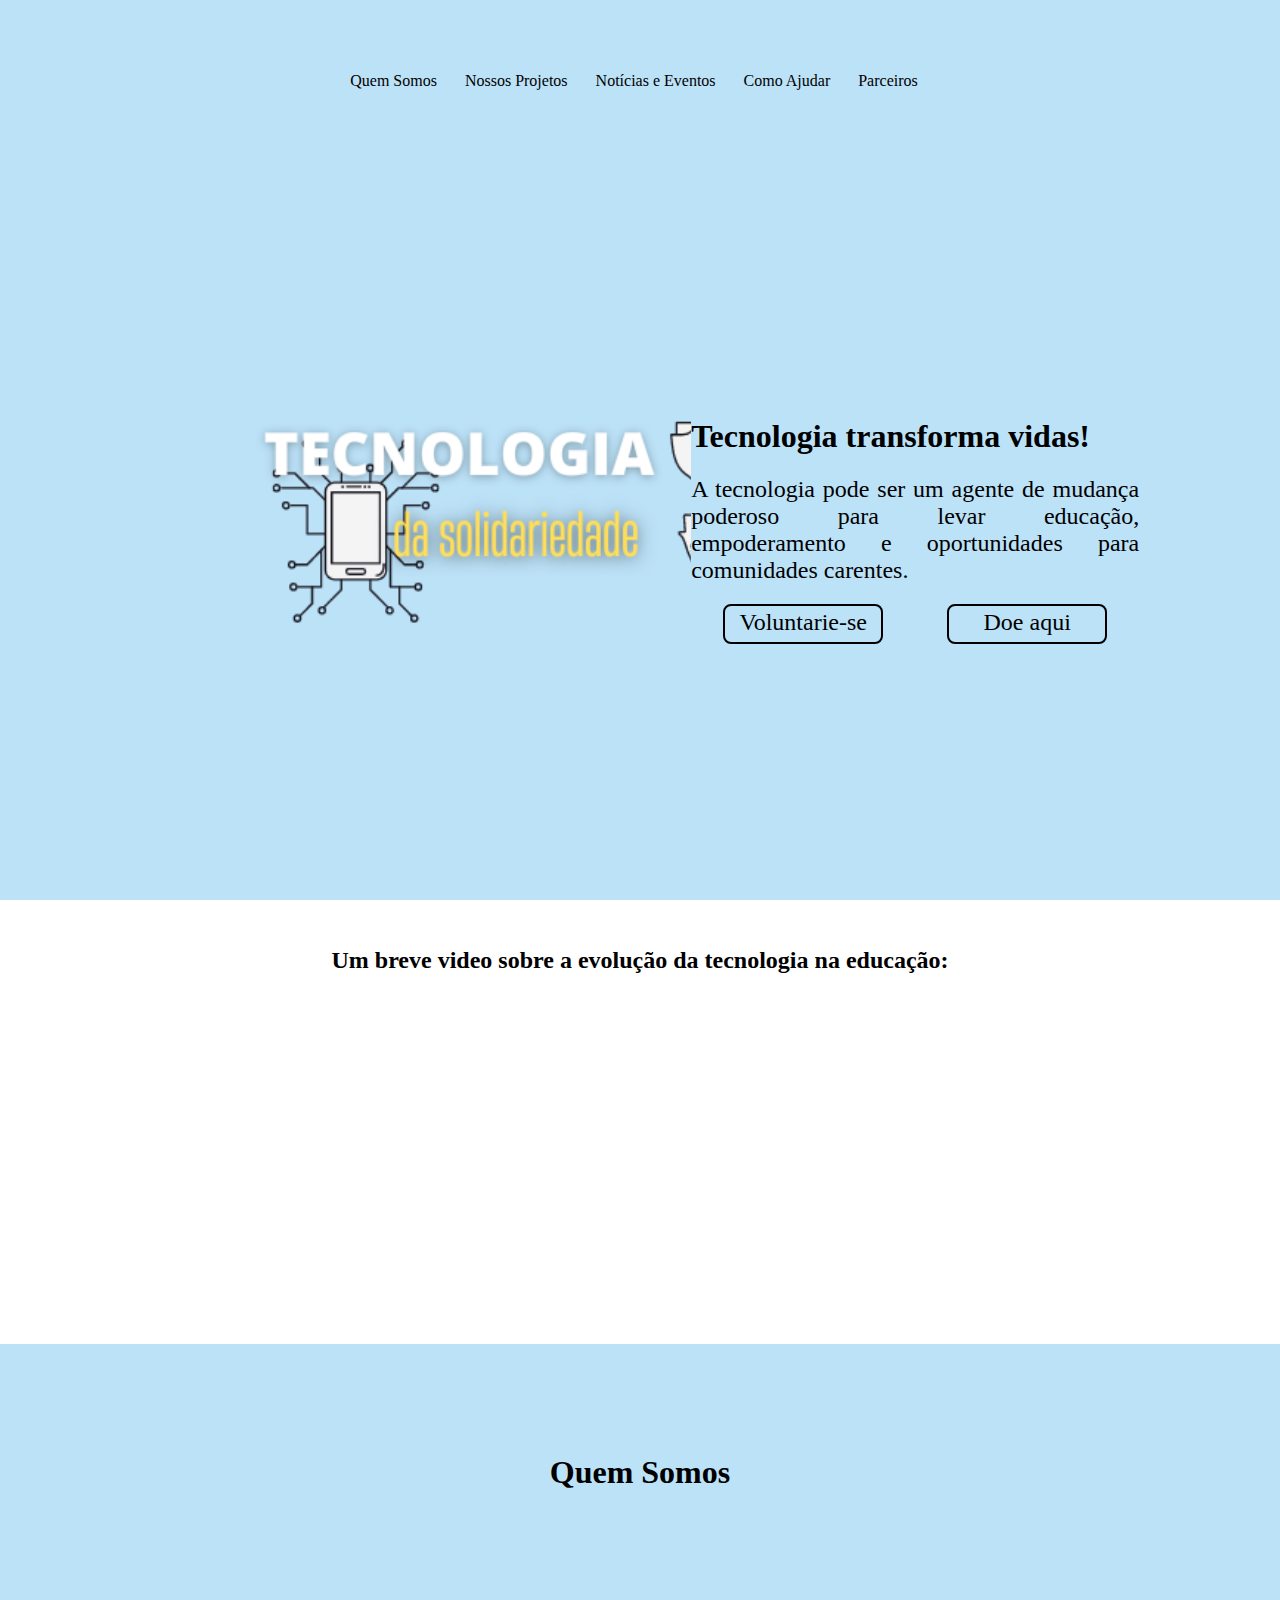
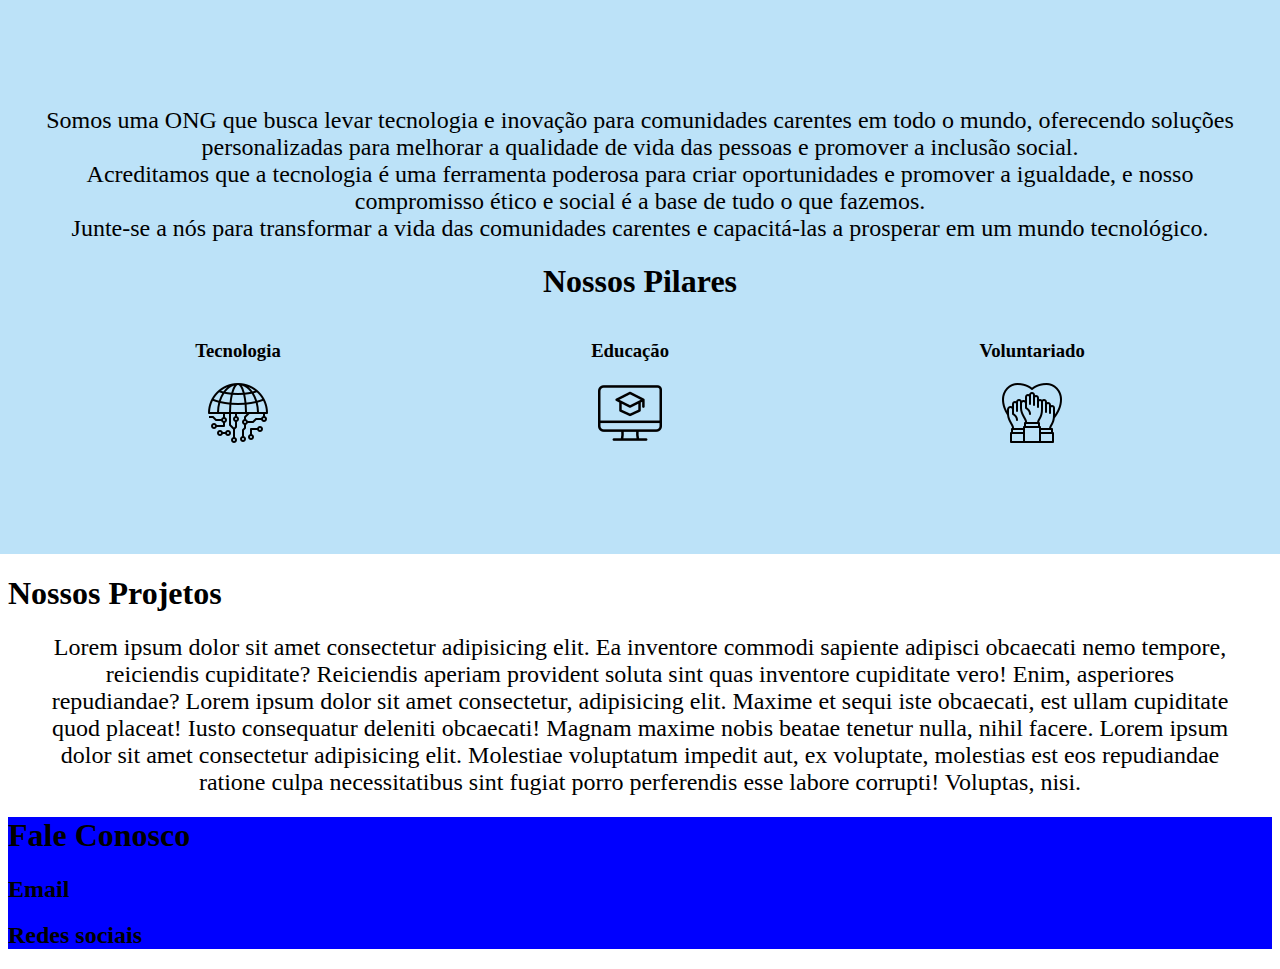
==== index.html @ ba5e7bdd "primeiro" ====
<!DOCTYPE html>
<html lang="pt-BR">
<head>
    <meta charset="UTF-8">
    <meta http-equiv="X-UA-Compatible" content="IE=edge">
    <meta name="viewport" content="width=device-width, initial-scale=1.0">
    <link rel="stylesheet" href="style.css">
    <title>ONG</title>
</head>
<body id="BodyPage1">
            <div id="divMain">
                <div id="divisao">
                    <div id="divMenu">
                        <a class="a" href="">Quem Somos</a>
                            <a class="a" href="">Nossos Projetos</a>
                            <a class="a" href="">Notícias e Eventos</a>
                            <a class="a" href="comoAjudar.html">Como Ajudar</a>
                            <a class="a" href="">Parceiros</a>
                    </div>
                        <div id="divFrase">
                            <div id="divNada">
                                <img id="imgBanner" src="Image/tecnologia.png" alt="">
                            </div>
                            <div id="divText">
                                <div id="divH1">
                                    <h1 id="h1Banner">Tecnologia transforma vidas!</h1>
                                    <p id="pSubTitulo">A tecnologia pode ser um agente de mudança poderoso para levar educação, empoderamento e oportunidades para comunidades carentes.
                                    </p>
                                    <div id="divTagA">
                                        <a class="b" href="">Voluntarie-se</a>
                                        <a class="b" href="">Doe aqui</a>
                                    </div>
                                </div>  
                            </div>
                            
                        </div>
                </div>
            </div>
            <div id="frame">
                <h2>
                    Um breve video sobre a evolução da tecnologia na educação:
                </h2>
                <iframe  width="560" height="315" src="https://www.youtube.com/embed/tcLLTsP3wlo" title="YouTube video player" frameborder="0" allow="accelerometer; autoplay; clipboard-write; encrypted-media; gyroscope; picture-in-picture; web-share" allowfullscreen></iframe>
            </div>
        <div id="divQuemSomos">
            <h1>Quem Somos</h1>
            <blockquote>
                <p class="pHome">Somos uma ONG que busca levar tecnologia e inovação para comunidades carentes em todo o mundo, oferecendo soluções personalizadas para melhorar a qualidade de vida das pessoas e promover a inclusão social. <br> Acreditamos que a tecnologia é uma ferramenta poderosa para criar oportunidades e promover a igualdade, e nosso compromisso ético e social é a base de tudo o que fazemos. <br>Junte-se a nós para transformar a vida das comunidades carentes e capacitá-las a prosperar em um mundo tecnológico.</p>
                <h1>Nossos Pilares</h1>
                <div id="icones">
                    <div>
                        <h3>Tecnologia</h3>
                        <img src="Icones/tecnologia.png" alt="Tecnologia">
                    </div>
                    <div>
                        <h3>Educação</h3>
                        <img src="Icones/elearning.png" alt="Educação">
                    </div>
                    <div>
                        <h3>Voluntariado</h3>
                        <img src="Icones/voluntario.png" alt="Voluntariado">
                    </div>
                </div>
            </blockquote>   
        </div>
        <h1>Nossos Projetos</h1>
            <blockquote>
                <p class="pHome">Lorem ipsum dolor sit amet consectetur adipisicing elit. Ea inventore commodi sapiente adipisci obcaecati nemo tempore, reiciendis cupiditate? Reiciendis aperiam provident soluta sint quas inventore cupiditate vero! Enim, asperiores repudiandae? Lorem ipsum dolor sit amet consectetur, adipisicing elit. Maxime et sequi iste obcaecati, est ullam cupiditate quod placeat! Iusto consequatur deleniti obcaecati! Magnam maxime nobis beatae tenetur nulla, nihil facere. Lorem ipsum dolor sit amet consectetur adipisicing elit. Molestiae voluptatum impedit aut, ex voluptate, molestias est eos repudiandae ratione culpa necessitatibus sint fugiat porro perferendis esse labore corrupti! Voluptas, nisi.</p>
            </blockquote>
            <footer>
                <h1>Fale Conosco</h1>
                <h2>Email</h2>
                <h2>Redes sociais</h2>
            </footer>
            
</body>    
</html>
---- style.css ----
@charset "UTF-8";
:root{
    --corBanner:#bce2f8;
}
#divMain{
    margin: -8px;
    background-color: var(--corBanner);
    height: 100vh;
    display:flex;
    justify-content: center;
}
#divisao{
    background-color: var(--corBanner);
    width: 86vw;
    height: 100vh;
    align-items: flex-start;
    display:grid;
    justify-content: center;
}
#divMenu{    
    background-color:var(--corBanner);
    height: 18vh;
    width: 86vw;
    display: flex;
    background-color:var(--corBanner);
    text-align: center;
    justify-content:center;
    align-items: center;

}
#divFrase{
    background-color: var(--corBanner);
    height: 82vh;
    width: 86vw;
    display: flex;
    
}
#divNada{
    background-color: var(--corBanner);
    width: 47vw;
    display: flex;
    
}
#divTagA{
    background-color: var(--corBanner);
    width: 35vw;
    margin-top: 20px;
    display: flex;
    text-align: center;
    justify-content: space-around;
}
#divText{
    align-items: center;
    background-color: var(--corBanner);
    width: 39vw;
    display: grid;

}
#divH1{
    display: grid;
    background-color: var(--corBanner);
    width: 35vw;
}
#frame{
    display: grid;
    justify-content: center;
    align-items: center;
    margin: 35px;
}
#divQuemSomos{
    height: 90vh;
    background-color: var(--corBanner);
    margin: 8px -8px;
    align-items: center;
    display: grid;
    text-align: center;

}
#icones{
    display: flex;
    align-items: center;
    justify-content: space-around;
}
.a{
    margin-right: 12px;
    color: black;
    font-size: 12pt;
    text-decoration: none;
    padding:5px 10px;
    padding: 3px 8px;

}
.a:hover{
    border-radius: 8px;
    border: 2px solid white;
    border-color: white;
    color: white;
}
.b{
    font-size: 18pt;
    text-decoration: none;
    color: rgb(0, 0, 0);
    border: 2px solid rgb(0, 0, 0);
    padding: 3px;
    border-radius: 8px;
    width: 150px;
    height: 30px;
    text-align: center;

}
.b:hover{
    color: white;
    border-color: white;
}
#pSubTitulo{
    font-size: x-large;
}
p{
    margin: 0;
    text-align:justify;
}
.pHome{
    text-align: center;
    color:black;
    font-size: x-large;
}
#h1Banner{
    margin-top: auto;
}
footer{
    background-color: blue;
    width: 100%;
}
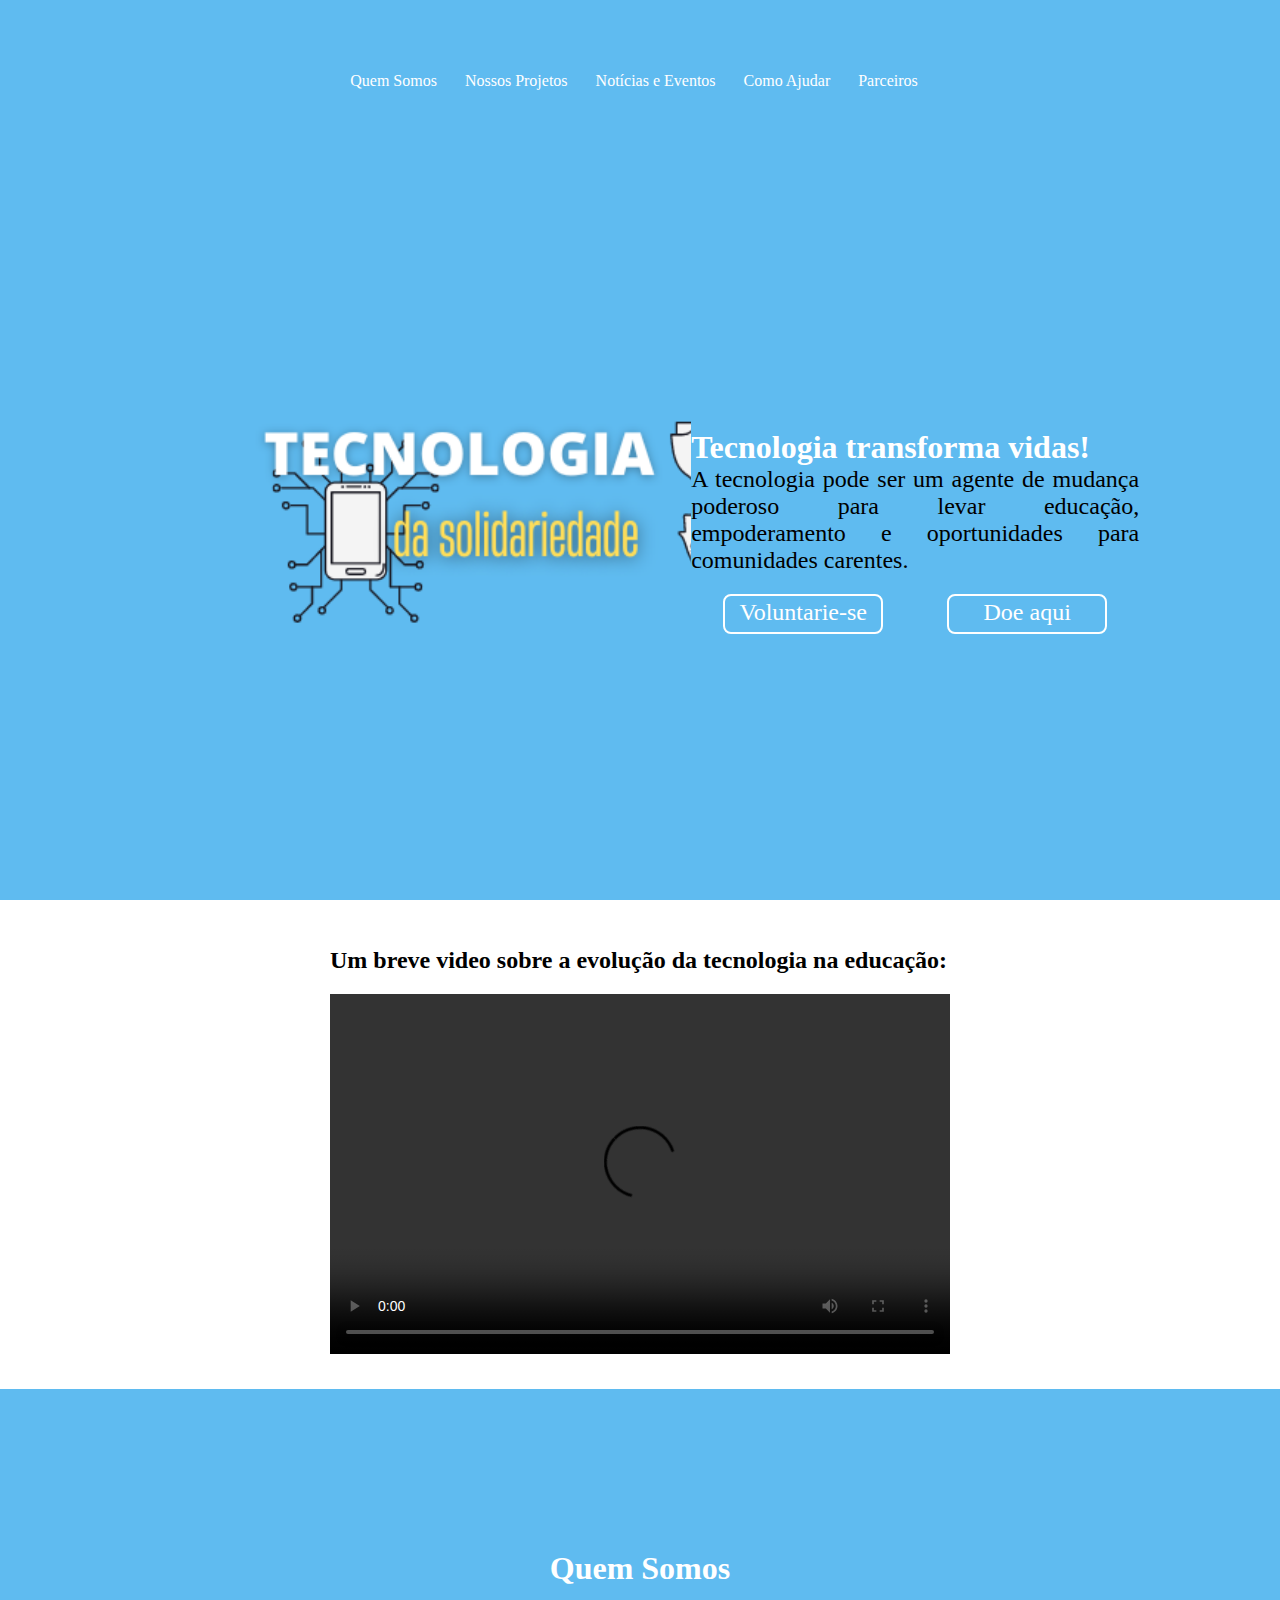
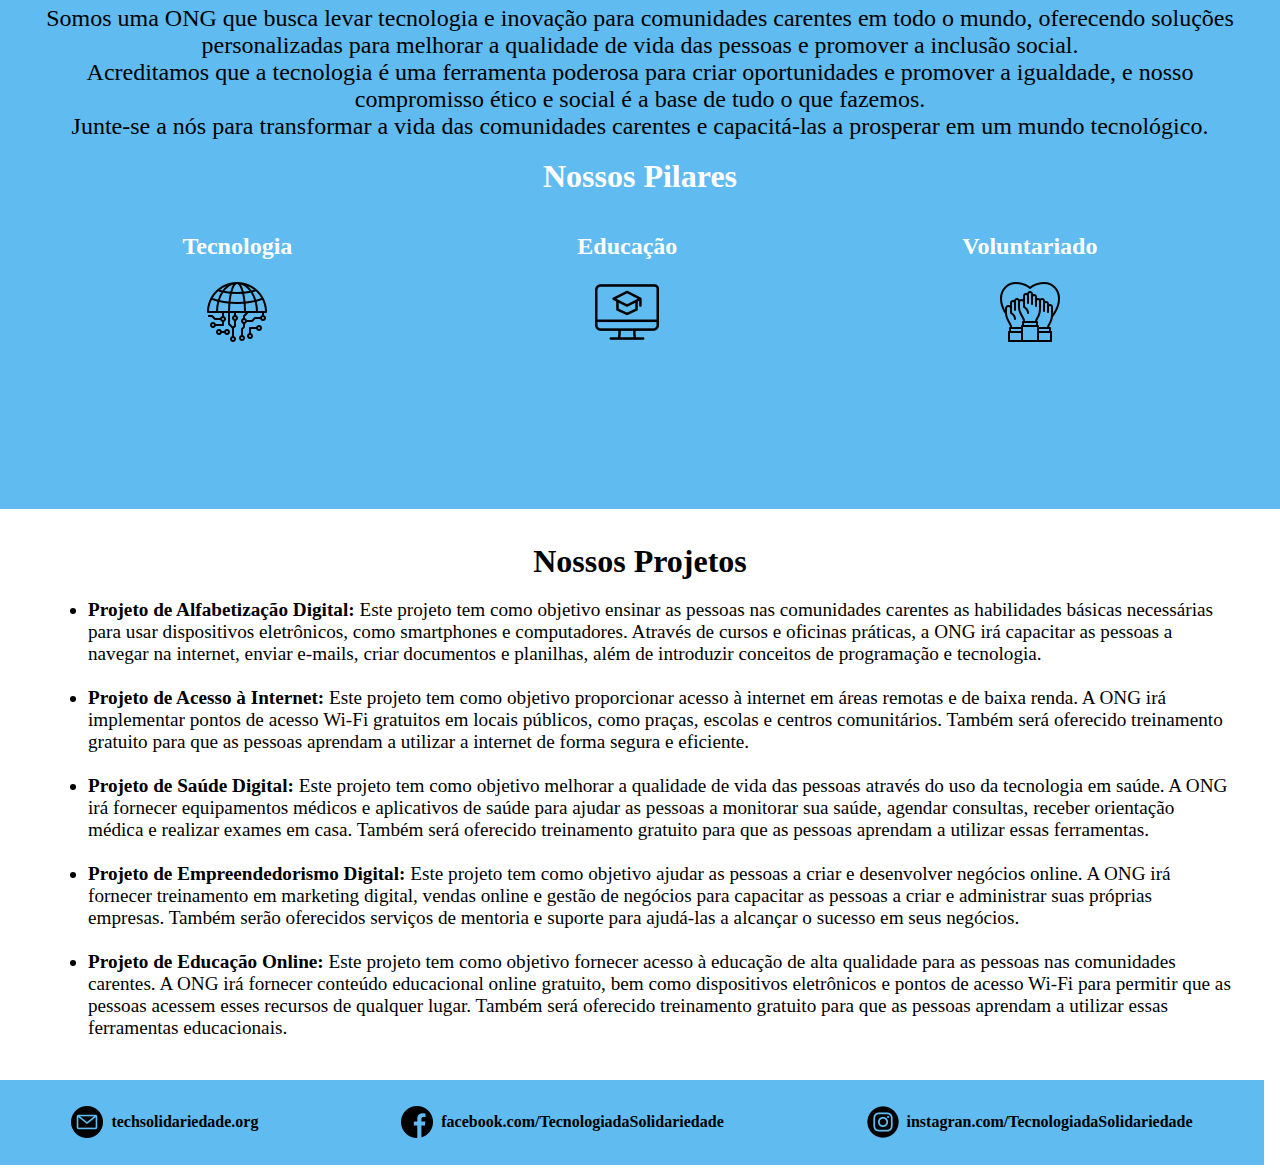
==== commit 36994045: "Home" ====
--- a/index.html
+++ b/index.html
@@ -23,7 +23,7 @@
                             </div>
                             <div id="divText">
                                 <div id="divH1">
-                                    <h1 id="h1Banner">Tecnologia transforma vidas!</h1>
+                                    <h1 class="hHome">Tecnologia transforma vidas!</h1>
                                     <p id="pSubTitulo">A tecnologia pode ser um agente de mudança poderoso para levar educação, empoderamento e oportunidades para comunidades carentes.
                                     </p>
                                     <div id="divTagA">
@@ -40,38 +40,54 @@
                 <h2>
                     Um breve video sobre a evolução da tecnologia na educação:
                 </h2>
-                <iframe  width="560" height="315" src="https://www.youtube.com/embed/tcLLTsP3wlo" title="YouTube video player" frameborder="0" allow="accelerometer; autoplay; clipboard-write; encrypted-media; gyroscope; picture-in-picture; web-share" allowfullscreen></iframe>
+                    <video src="Video/video.mp4" type="video.mp4" controls ></video>
             </div>
         <div id="divQuemSomos">
-            <h1>Quem Somos</h1>
             <blockquote>
-                <p class="pHome">Somos uma ONG que busca levar tecnologia e inovação para comunidades carentes em todo o mundo, oferecendo soluções personalizadas para melhorar a qualidade de vida das pessoas e promover a inclusão social. <br> Acreditamos que a tecnologia é uma ferramenta poderosa para criar oportunidades e promover a igualdade, e nosso compromisso ético e social é a base de tudo o que fazemos. <br>Junte-se a nós para transformar a vida das comunidades carentes e capacitá-las a prosperar em um mundo tecnológico.</p>
-                <h1>Nossos Pilares</h1>
+                <h1 class="hHome">Quem Somos</h1> <br>
+                <p class="pHome">Somos uma ONG que busca levar tecnologia e inovação para comunidades carentes em todo o mundo, oferecendo soluções personalizadas para melhorar a qualidade de vida das pessoas e promover a inclusão social. <br> Acreditamos que a tecnologia é uma ferramenta poderosa para criar oportunidades e promover a igualdade, e nosso compromisso ético e social é a base de tudo o que fazemos. <br>Junte-se a nós para transformar a vida das comunidades carentes e capacitá-las a prosperar em um mundo tecnológico.</p> <br>
+                <h1 class="hHome">Nossos Pilares</h1> <br>
                 <div id="icones">
                     <div>
-                        <h3>Tecnologia</h3>
+                        <h2 class="hHome">Tecnologia</h2>
                         <img src="Icones/tecnologia.png" alt="Tecnologia">
                     </div>
                     <div>
-                        <h3>Educação</h3>
+                        <h2 class="hHome">Educação</h2>
                         <img src="Icones/elearning.png" alt="Educação">
                     </div>
                     <div>
-                        <h3>Voluntariado</h3>
+                        <h2 class="hHome">Voluntariado</h2>
                         <img src="Icones/voluntario.png" alt="Voluntariado">
                     </div>
                 </div>
             </blockquote>   
         </div>
-        <h1>Nossos Projetos</h1>
-            <blockquote>
-                <p class="pHome">Lorem ipsum dolor sit amet consectetur adipisicing elit. Ea inventore commodi sapiente adipisci obcaecati nemo tempore, reiciendis cupiditate? Reiciendis aperiam provident soluta sint quas inventore cupiditate vero! Enim, asperiores repudiandae? Lorem ipsum dolor sit amet consectetur, adipisicing elit. Maxime et sequi iste obcaecati, est ullam cupiditate quod placeat! Iusto consequatur deleniti obcaecati! Magnam maxime nobis beatae tenetur nulla, nihil facere. Lorem ipsum dolor sit amet consectetur adipisicing elit. Molestiae voluptatum impedit aut, ex voluptate, molestias est eos repudiandae ratione culpa necessitatibus sint fugiat porro perferendis esse labore corrupti! Voluptas, nisi.</p>
-            </blockquote>
+        <div id="divNossosProjetos">
+                <blockquote> <br>
+                    <h1 id="h1NossosProjetos">Nossos Projetos</h1>
+                        <ul id="ulHome">
+                            <li><b>Projeto de Alfabetização Digital:</b> Este projeto tem como objetivo ensinar as pessoas nas comunidades carentes as habilidades básicas necessárias para usar dispositivos eletrônicos, como smartphones e computadores. Através de cursos e oficinas práticas, a ONG irá capacitar as pessoas a navegar na internet, enviar e-mails, criar documentos e planilhas, além de introduzir conceitos de programação e tecnologia.</li> <br>
+                            <li><b>Projeto de Acesso à Internet:</b> Este projeto tem como objetivo proporcionar acesso à internet em áreas remotas e de baixa renda. A ONG irá implementar pontos de acesso Wi-Fi gratuitos em locais públicos, como praças, escolas e centros comunitários. Também será oferecido treinamento gratuito para que as pessoas aprendam a utilizar a internet de forma segura e eficiente.</li> <br>
+                            <li><b>Projeto de Saúde Digital:</b> Este projeto tem como objetivo melhorar a qualidade de vida das pessoas através do uso da tecnologia em saúde. A ONG irá fornecer equipamentos médicos e aplicativos de saúde para ajudar as pessoas a monitorar sua saúde, agendar consultas, receber orientação médica e realizar exames em casa. Também será oferecido treinamento gratuito para que as pessoas aprendam a utilizar essas ferramentas.</li> <br>
+                            <li><b>Projeto de Empreendedorismo Digital:</b> Este projeto tem como objetivo ajudar as pessoas a criar e desenvolver negócios online. A ONG irá fornecer treinamento em marketing digital, vendas online e gestão de negócios para capacitar as pessoas a criar e administrar suas próprias empresas. Também serão oferecidos serviços de mentoria e suporte para ajudá-las a alcançar o sucesso em seus negócios.</li> <br>
+                            <li><b>Projeto de Educação Online:</b> Este projeto tem como objetivo fornecer acesso à educação de alta qualidade para as pessoas nas comunidades carentes. A ONG irá fornecer conteúdo educacional online gratuito, bem como dispositivos eletrônicos e pontos de acesso Wi-Fi para permitir que as pessoas acessem esses recursos de qualquer lugar. Também será oferecido treinamento gratuito para que as pessoas aprendam a utilizar essas ferramentas educacionais.</li> <br>
+                        </ul>
+                </blockquote>
+        </div>
             <footer>
-                <h1>Fale Conosco</h1>
-                <h2>Email</h2>
-                <h2>Redes sociais</h2>
+                <div class="divFooter">
+                    <img src="Icones/o-email.png" alt="E-mail">
+                    <h2 class="h2Footer">techsolidariedade.org</h2>
+                </div>
+                <div class="divFooter">
+                    <img src="Icones/facebook.png" alt="Facebook">
+                    <h2 class="h2Footer">facebook.com/TecnologiadaSolidariedade</h2>
+                </div>
+                <div class="divFooter">
+                    <img src="Icones/instagram.png" alt="Instagran">
+                    <h2 class="h2Footer">instagran.com/TecnologiadaSolidariedade</h2>
+                </div>
             </footer>
-            
 </body>    
 </html>--- a/style.css
+++ b/style.css
@@ -1,6 +1,10 @@
 @charset "UTF-8";
 :root{
-    --corBanner:#bce2f8;
+    --corBanner:#5fbbf0;
+}
+video{
+    width: 620px;
+    height: 360px;
 }
 #divMain{
     margin: -8px;
@@ -68,13 +72,22 @@
     margin: 35px;
 }
 #divQuemSomos{
-    height: 90vh;
+    height: 80vh;
     background-color: var(--corBanner);
     margin: 8px -8px;
     align-items: center;
     display: grid;
     text-align: center;
 
+}
+.divFooter{
+    padding: 20px;
+    align-items: center;
+    display: flex;
+    font-size: 8pt;
+}
+.divFooter img{
+    width: 32px;
 }
 #icones{
     display: flex;
@@ -83,7 +96,7 @@
 }
 .a{
     margin-right: 12px;
-    color: black;
+    color: rgb(255, 255, 255);
     font-size: 12pt;
     text-decoration: none;
     padding:5px 10px;
@@ -92,15 +105,15 @@
 }
 .a:hover{
     border-radius: 8px;
-    border: 2px solid white;
-    border-color: white;
-    color: white;
+    border: 2px solid rgb(0, 0, 0);
+    border-color: rgb(0, 0, 0);
+    color: rgb(0, 0, 0);
 }
 .b{
     font-size: 18pt;
     text-decoration: none;
-    color: rgb(0, 0, 0);
-    border: 2px solid rgb(0, 0, 0);
+    color: rgb(255, 255, 255);
+    border: 2px solid rgb(255, 255, 255);
     padding: 3px;
     border-radius: 8px;
     width: 150px;
@@ -109,8 +122,8 @@
 
 }
 .b:hover{
-    color: white;
-    border-color: white;
+    color: rgb(0, 0, 0);
+    border-color: rgb(0, 0, 0);
 }
 #pSubTitulo{
     font-size: x-large;
@@ -124,10 +137,27 @@
     color:black;
     font-size: x-large;
 }
-#h1Banner{
-    margin-top: auto;
+h1{
+    margin:0;
+}
+#h1NossosProjetos{
+    margin: 0;
+    text-align: center;
+}
+.hHome{
+    color:white;
+}
+.h2Footer{
+    padding-left: 8px;
+}
+#ulHome{
+    font-size: larger;
 }
 footer{
-    background-color: blue;
+    justify-content: space-around;
+    align-items: center;
+    display: flex;
+    margin:0 -8px;
+    background-color:var(--corBanner);
     width: 100%;
 }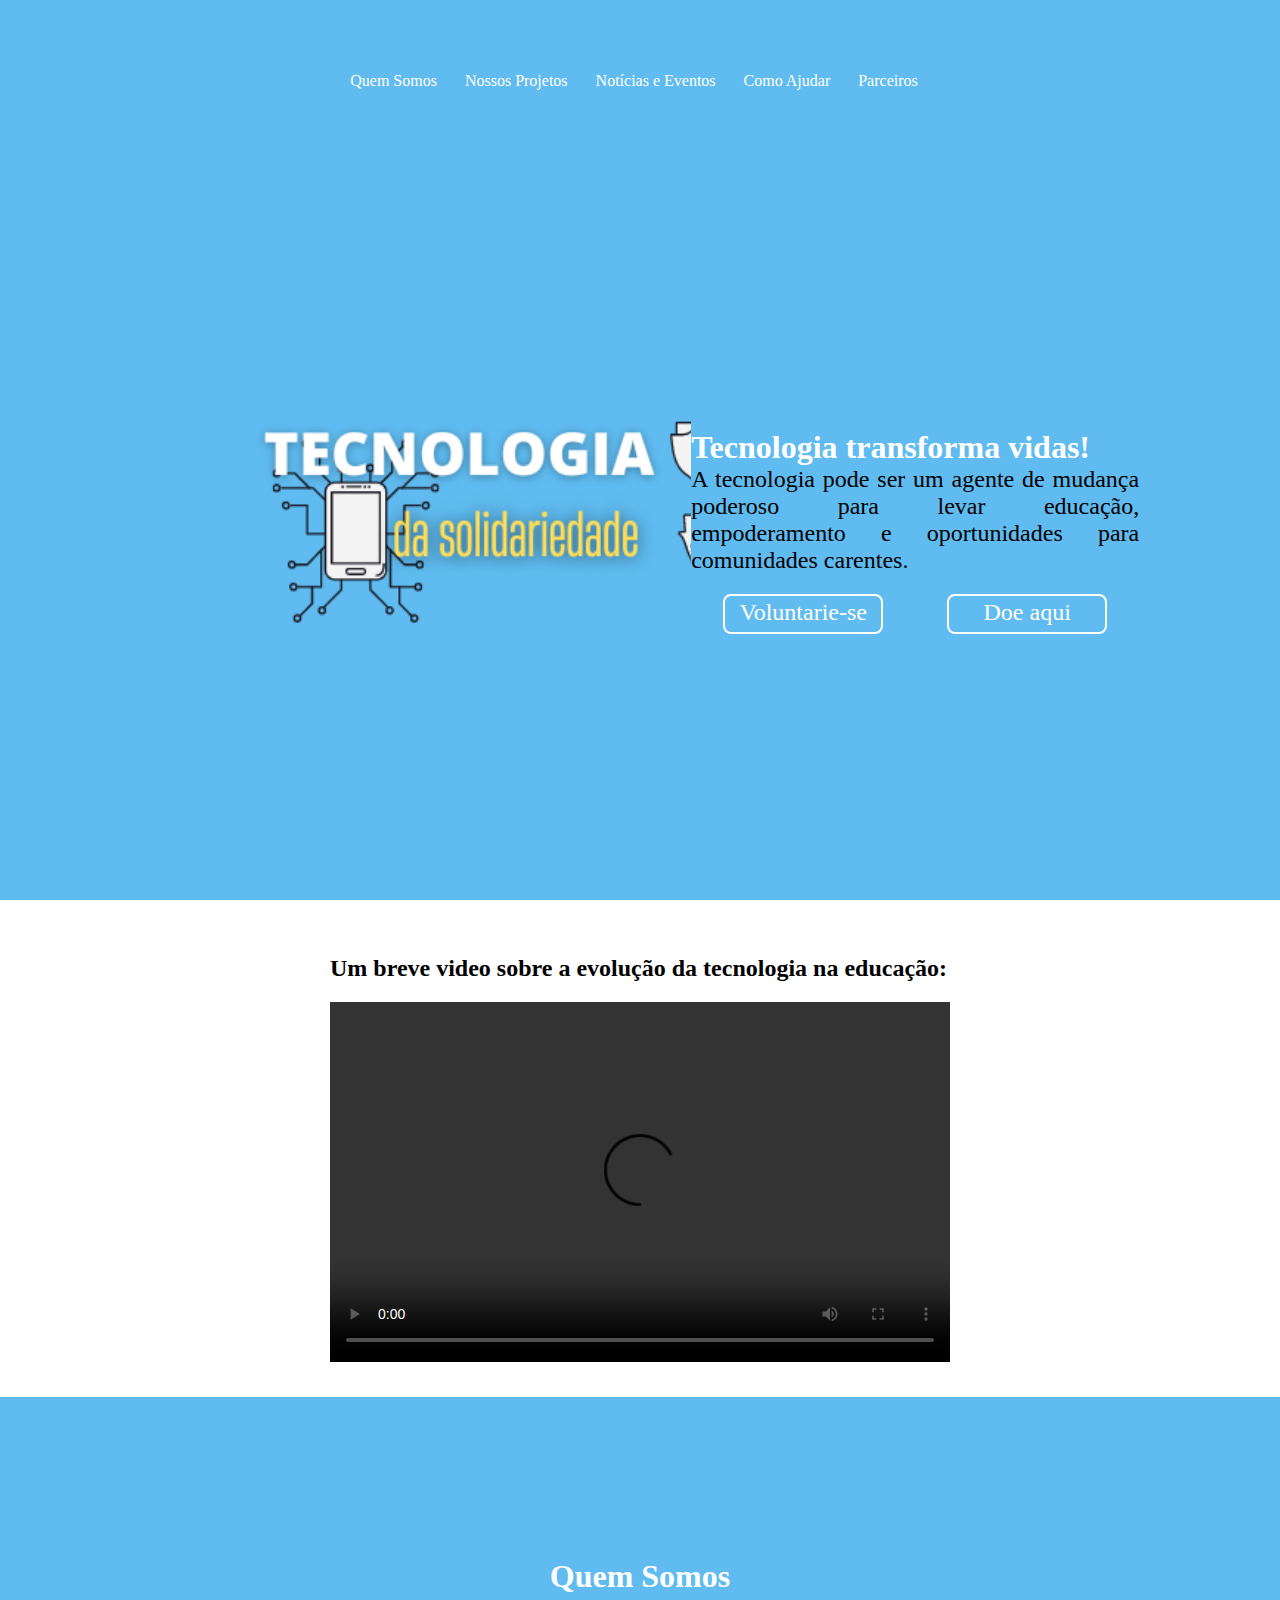
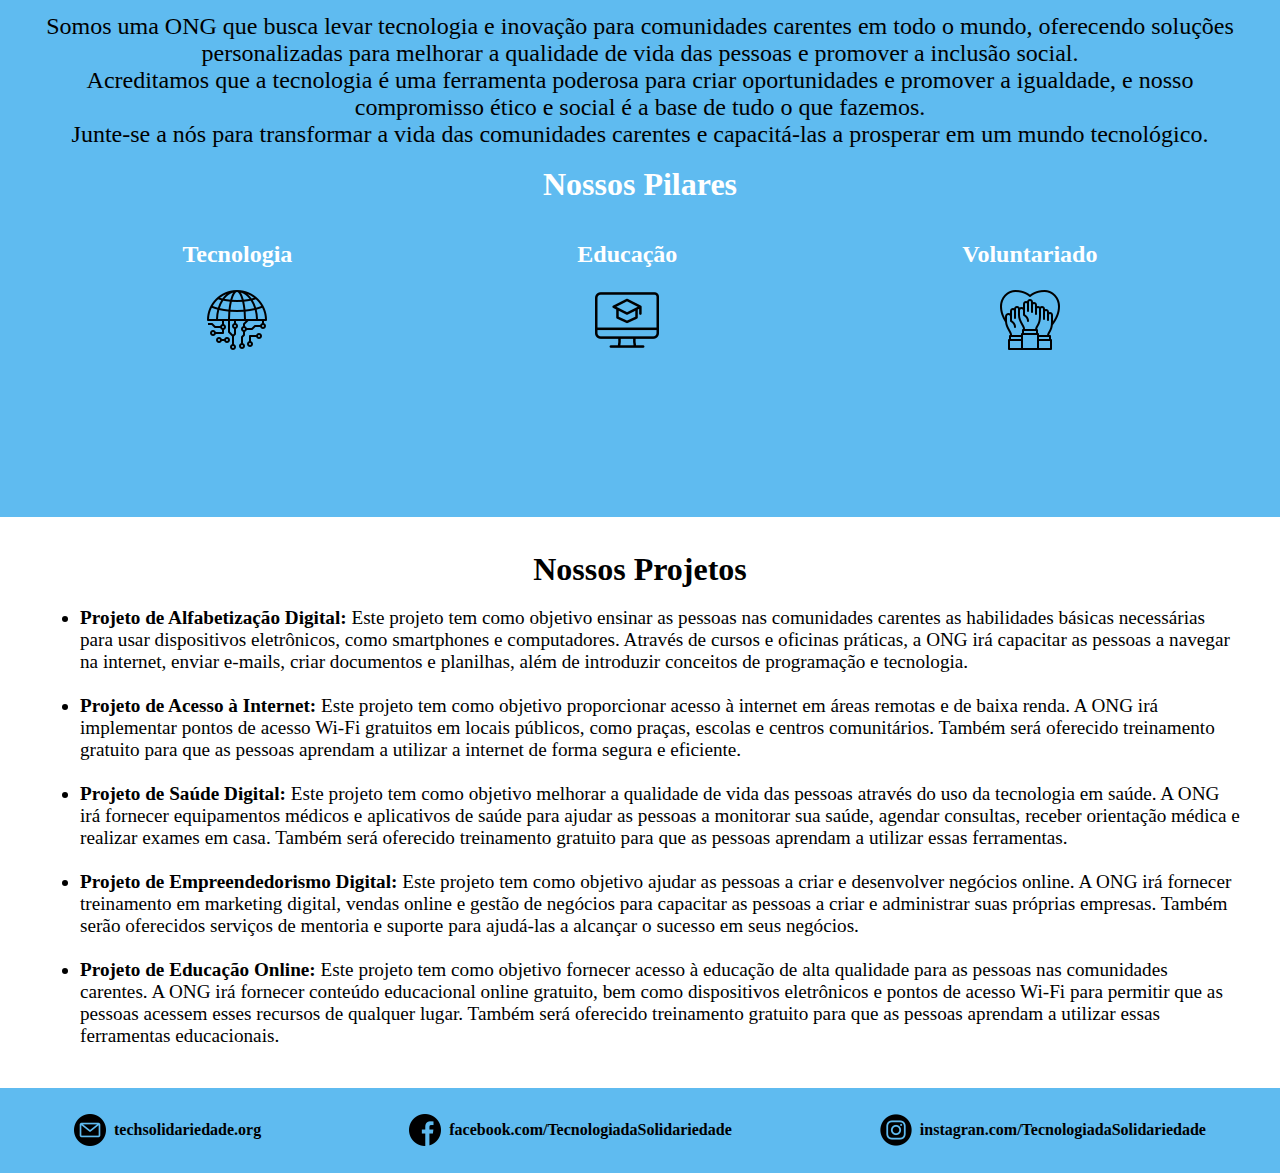
==== commit a031974d: "Home" ====
--- a/index.html
+++ b/index.html
@@ -11,8 +11,8 @@
             <div id="divMain">
                 <div id="divisao">
                     <div id="divMenu">
-                        <a class="a" href="">Quem Somos</a>
-                            <a class="a" href="">Nossos Projetos</a>
+                        <a class="a" href="#divQuemSomos">Quem Somos</a>
+                            <a class="a" href="#divNossosProjetos">Nossos Projetos</a>
                             <a class="a" href="">Notícias e Eventos</a>
                             <a class="a" href="comoAjudar.html">Como Ajudar</a>
                             <a class="a" href="">Parceiros</a>
--- a/style.css
+++ b/style.css
@@ -1,13 +1,16 @@
 @charset "UTF-8";
 :root{
     --corBanner:#5fbbf0;
+}
+body{
+    margin: 0;
 }
 video{
     width: 620px;
     height: 360px;
 }
 #divMain{
-    margin: -8px;
+    margin:0;
     background-color: var(--corBanner);
     height: 100vh;
     display:flex;
@@ -74,7 +77,7 @@
 #divQuemSomos{
     height: 80vh;
     background-color: var(--corBanner);
-    margin: 8px -8px;
+    margin: 8px 0;
     align-items: center;
     display: grid;
     text-align: center;
@@ -157,7 +160,7 @@
     justify-content: space-around;
     align-items: center;
     display: flex;
-    margin:0 -8px;
+    margin:0;
     background-color:var(--corBanner);
     width: 100%;
 }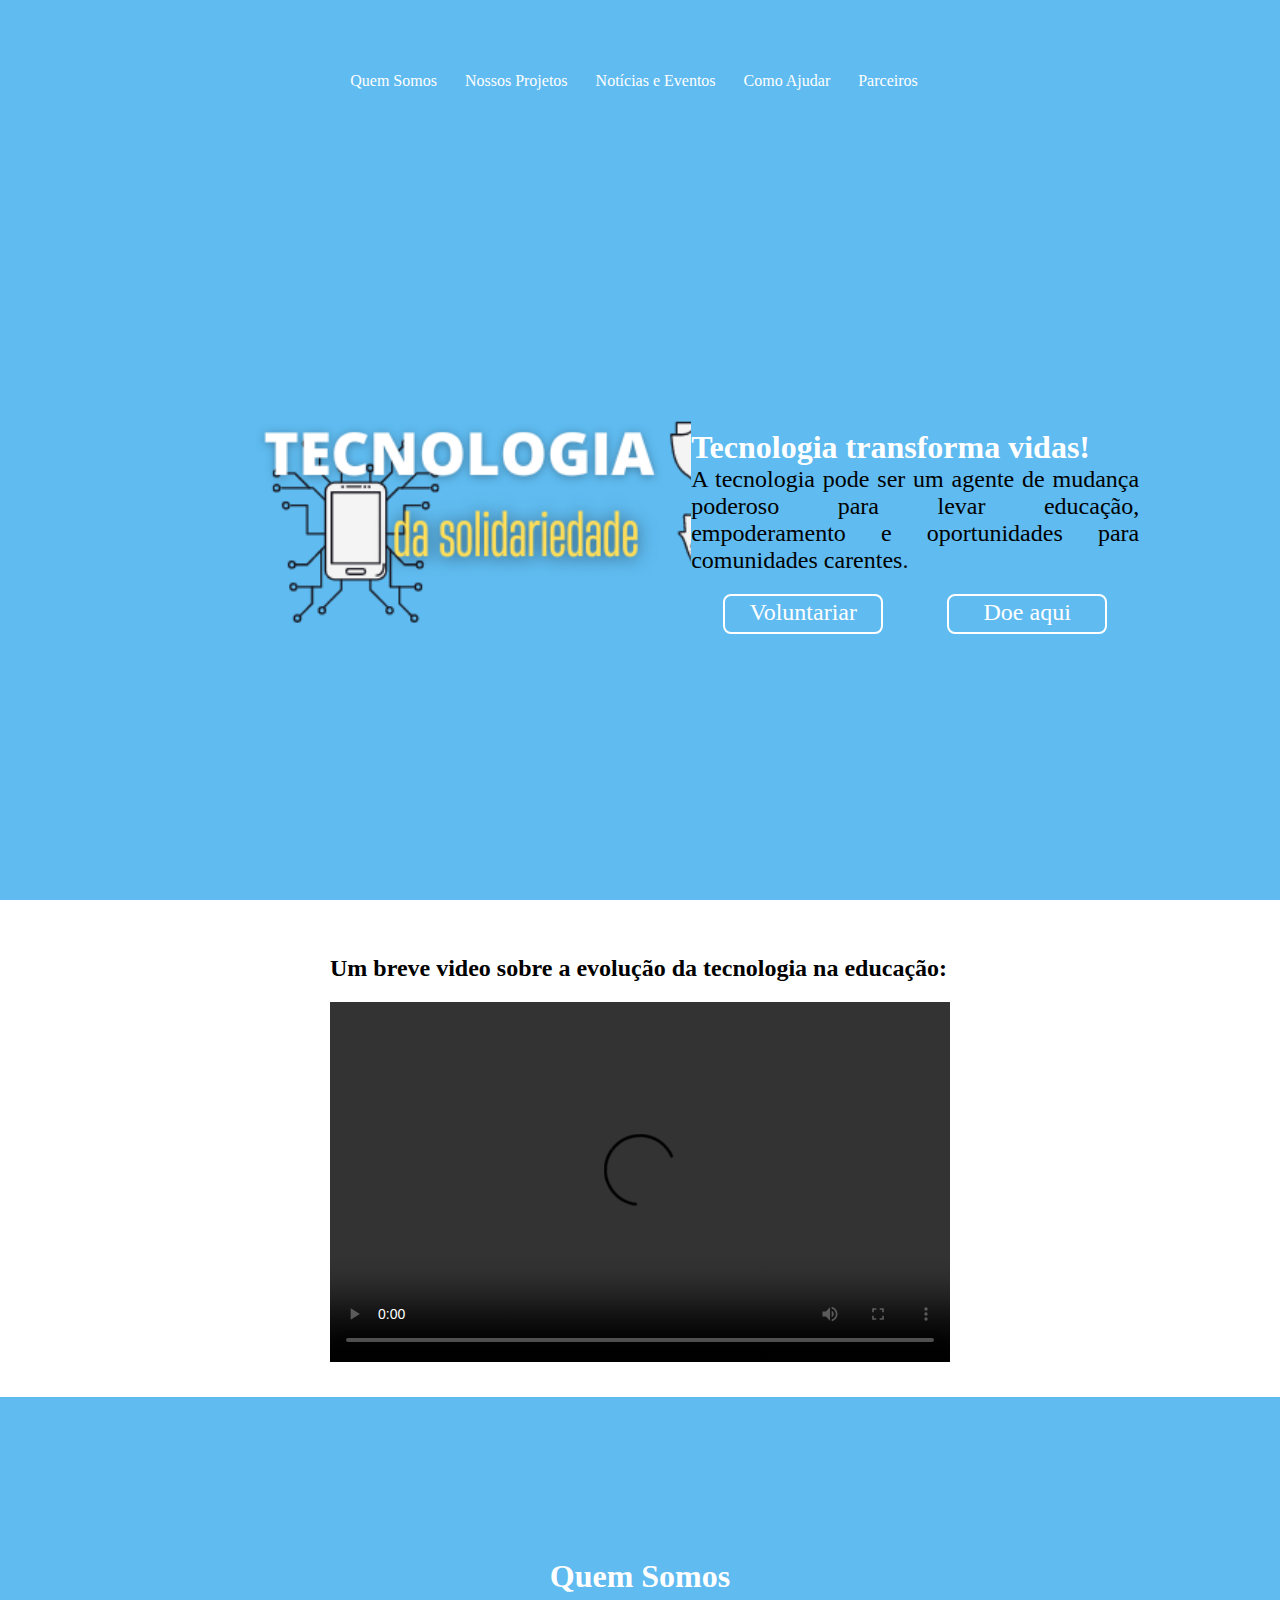
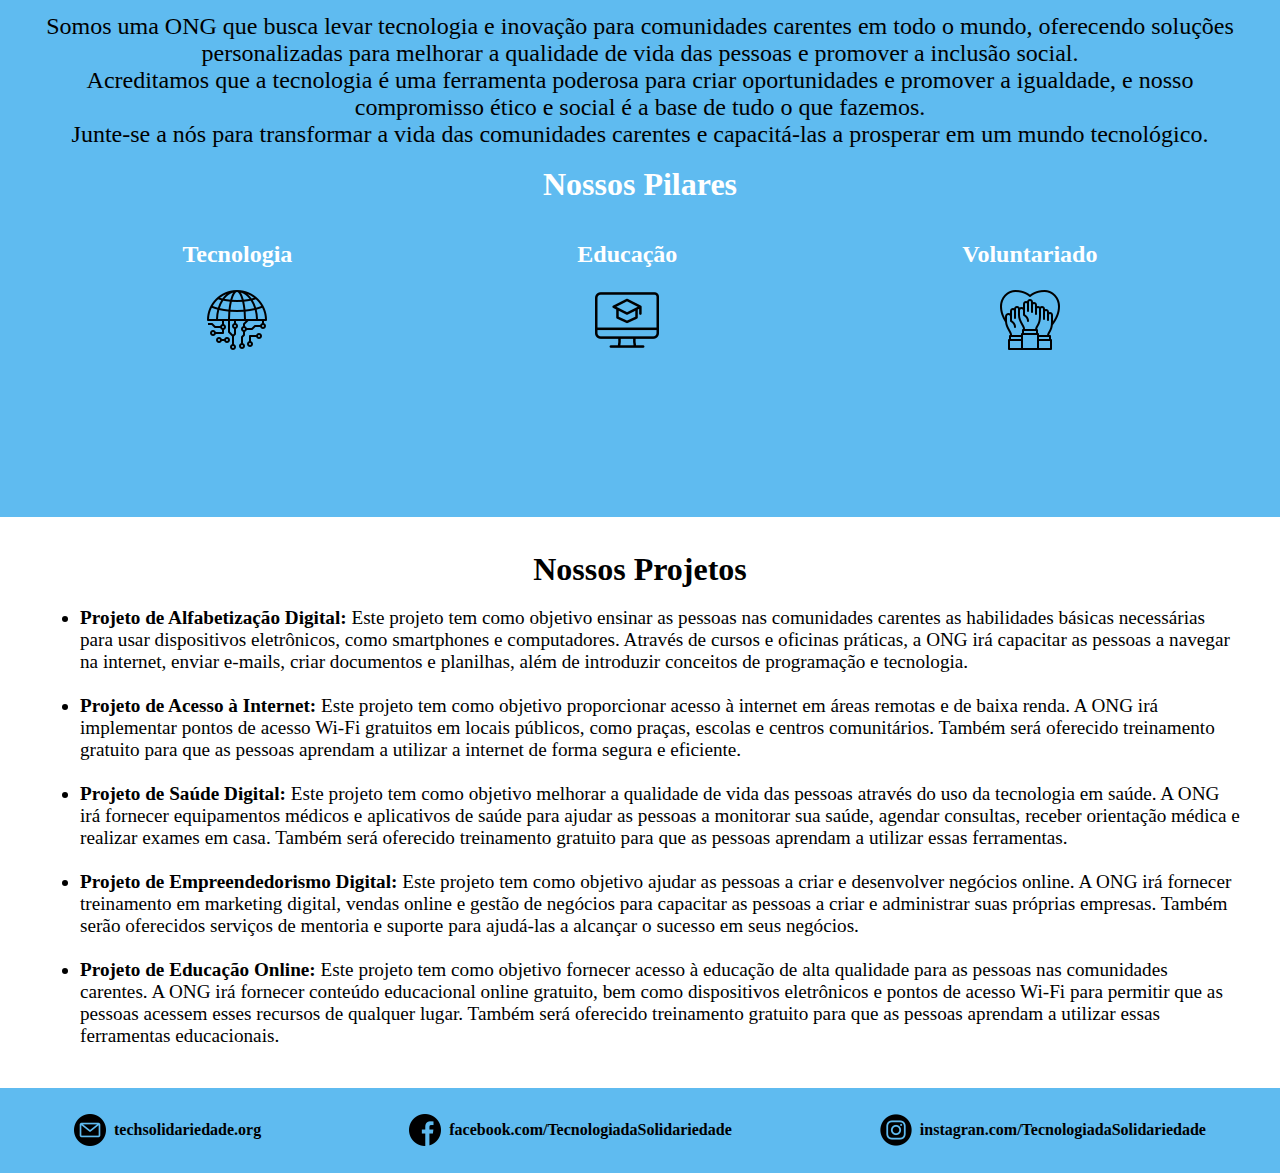
==== commit b94850b7: "ComoAjudar" ====
--- a/index.html
+++ b/index.html
@@ -1,93 +1,93 @@
 <!DOCTYPE html>
 <html lang="pt-BR">
-<head>
-    <meta charset="UTF-8">
-    <meta http-equiv="X-UA-Compatible" content="IE=edge">
-    <meta name="viewport" content="width=device-width, initial-scale=1.0">
-    <link rel="stylesheet" href="style.css">
-    <title>ONG</title>
-</head>
-<body id="BodyPage1">
-            <div id="divMain">
-                <div id="divisao">
-                    <div id="divMenu">
-                        <a class="a" href="#divQuemSomos">Quem Somos</a>
-                            <a class="a" href="#divNossosProjetos">Nossos Projetos</a>
-                            <a class="a" href="">Notícias e Eventos</a>
-                            <a class="a" href="comoAjudar.html">Como Ajudar</a>
-                            <a class="a" href="">Parceiros</a>
-                    </div>
-                        <div id="divFrase">
-                            <div id="divNada">
-                                <img id="imgBanner" src="Image/tecnologia.png" alt="">
+    <head>
+        <meta charset="UTF-8">
+        <meta http-equiv="X-UA-Compatible" content="IE=edge">
+        <meta name="viewport" content="width=device-width, initial-scale=1.0">
+        <link rel="stylesheet" href="style.css">
+        <title>ONG</title>
+    </head>
+    <body id="BodyPage1">
+                <div id="divMain">
+                    <div id="divisao">
+                        <div id="divMenu">
+                            <a class="a" href="#divQuemSomos">Quem Somos</a>
+                                <a class="a" href="#divNossosProjetos">Nossos Projetos</a>
+                                <a class="a" href="">Notícias e Eventos</a>
+                                <a class="a" href="comoAjudar.html">Como Ajudar</a>
+                                <a class="a" href="">Parceiros</a>
+                        </div>
+                            <div id="divFrase">
+                                <div id="divNada">
+                                    <img id="imgBanner" src="Image/tecnologia.png" alt="">
+                                </div>
+                                <div id="divText">
+                                    <div id="divH1">
+                                        <h1 class="hHome">Tecnologia transforma vidas!</h1>
+                                        <p id="pSubTitulo">A tecnologia pode ser um agente de mudança poderoso para levar educação, empoderamento e oportunidades para comunidades carentes.
+                                        </p>
+                                        <div id="divTagA">
+                                            <a class="b" href="">Voluntariar</a>
+                                            <a class="b" href="">Doe aqui</a>
+                                        </div>
+                                    </div>  
+                                </div>
+                                
                             </div>
-                            <div id="divText">
-                                <div id="divH1">
-                                    <h1 class="hHome">Tecnologia transforma vidas!</h1>
-                                    <p id="pSubTitulo">A tecnologia pode ser um agente de mudança poderoso para levar educação, empoderamento e oportunidades para comunidades carentes.
-                                    </p>
-                                    <div id="divTagA">
-                                        <a class="b" href="">Voluntarie-se</a>
-                                        <a class="b" href="">Doe aqui</a>
-                                    </div>
-                                </div>  
-                            </div>
-                            
-                        </div>
-                </div>
-            </div>
-            <div id="frame">
-                <h2>
-                    Um breve video sobre a evolução da tecnologia na educação:
-                </h2>
-                    <video src="Video/video.mp4" type="video.mp4" controls ></video>
-            </div>
-        <div id="divQuemSomos">
-            <blockquote>
-                <h1 class="hHome">Quem Somos</h1> <br>
-                <p class="pHome">Somos uma ONG que busca levar tecnologia e inovação para comunidades carentes em todo o mundo, oferecendo soluções personalizadas para melhorar a qualidade de vida das pessoas e promover a inclusão social. <br> Acreditamos que a tecnologia é uma ferramenta poderosa para criar oportunidades e promover a igualdade, e nosso compromisso ético e social é a base de tudo o que fazemos. <br>Junte-se a nós para transformar a vida das comunidades carentes e capacitá-las a prosperar em um mundo tecnológico.</p> <br>
-                <h1 class="hHome">Nossos Pilares</h1> <br>
-                <div id="icones">
-                    <div>
-                        <h2 class="hHome">Tecnologia</h2>
-                        <img src="Icones/tecnologia.png" alt="Tecnologia">
-                    </div>
-                    <div>
-                        <h2 class="hHome">Educação</h2>
-                        <img src="Icones/elearning.png" alt="Educação">
-                    </div>
-                    <div>
-                        <h2 class="hHome">Voluntariado</h2>
-                        <img src="Icones/voluntario.png" alt="Voluntariado">
                     </div>
                 </div>
-            </blockquote>   
-        </div>
-        <div id="divNossosProjetos">
-                <blockquote> <br>
-                    <h1 id="h1NossosProjetos">Nossos Projetos</h1>
-                        <ul id="ulHome">
-                            <li><b>Projeto de Alfabetização Digital:</b> Este projeto tem como objetivo ensinar as pessoas nas comunidades carentes as habilidades básicas necessárias para usar dispositivos eletrônicos, como smartphones e computadores. Através de cursos e oficinas práticas, a ONG irá capacitar as pessoas a navegar na internet, enviar e-mails, criar documentos e planilhas, além de introduzir conceitos de programação e tecnologia.</li> <br>
-                            <li><b>Projeto de Acesso à Internet:</b> Este projeto tem como objetivo proporcionar acesso à internet em áreas remotas e de baixa renda. A ONG irá implementar pontos de acesso Wi-Fi gratuitos em locais públicos, como praças, escolas e centros comunitários. Também será oferecido treinamento gratuito para que as pessoas aprendam a utilizar a internet de forma segura e eficiente.</li> <br>
-                            <li><b>Projeto de Saúde Digital:</b> Este projeto tem como objetivo melhorar a qualidade de vida das pessoas através do uso da tecnologia em saúde. A ONG irá fornecer equipamentos médicos e aplicativos de saúde para ajudar as pessoas a monitorar sua saúde, agendar consultas, receber orientação médica e realizar exames em casa. Também será oferecido treinamento gratuito para que as pessoas aprendam a utilizar essas ferramentas.</li> <br>
-                            <li><b>Projeto de Empreendedorismo Digital:</b> Este projeto tem como objetivo ajudar as pessoas a criar e desenvolver negócios online. A ONG irá fornecer treinamento em marketing digital, vendas online e gestão de negócios para capacitar as pessoas a criar e administrar suas próprias empresas. Também serão oferecidos serviços de mentoria e suporte para ajudá-las a alcançar o sucesso em seus negócios.</li> <br>
-                            <li><b>Projeto de Educação Online:</b> Este projeto tem como objetivo fornecer acesso à educação de alta qualidade para as pessoas nas comunidades carentes. A ONG irá fornecer conteúdo educacional online gratuito, bem como dispositivos eletrônicos e pontos de acesso Wi-Fi para permitir que as pessoas acessem esses recursos de qualquer lugar. Também será oferecido treinamento gratuito para que as pessoas aprendam a utilizar essas ferramentas educacionais.</li> <br>
-                        </ul>
-                </blockquote>
-        </div>
-            <footer>
-                <div class="divFooter">
-                    <img src="Icones/o-email.png" alt="E-mail">
-                    <h2 class="h2Footer">techsolidariedade.org</h2>
+                <div id="frame">
+                    <h2>
+                        Um breve video sobre a evolução da tecnologia na educação:
+                    </h2>
+                        <video src="Video/video.mp4" type="video.mp4" controls ></video>
                 </div>
-                <div class="divFooter">
-                    <img src="Icones/facebook.png" alt="Facebook">
-                    <h2 class="h2Footer">facebook.com/TecnologiadaSolidariedade</h2>
-                </div>
-                <div class="divFooter">
-                    <img src="Icones/instagram.png" alt="Instagran">
-                    <h2 class="h2Footer">instagran.com/TecnologiadaSolidariedade</h2>
-                </div>
-            </footer>
-</body>    
+            <div id="divQuemSomos">
+                <blockquote>
+                    <h1 class="hHome">Quem Somos</h1> <br>
+                    <p class="pHome">Somos uma ONG que busca levar tecnologia e inovação para comunidades carentes em todo o mundo, oferecendo soluções personalizadas para melhorar a qualidade de vida das pessoas e promover a inclusão social. <br> Acreditamos que a tecnologia é uma ferramenta poderosa para criar oportunidades e promover a igualdade, e nosso compromisso ético e social é a base de tudo o que fazemos. <br>Junte-se a nós para transformar a vida das comunidades carentes e capacitá-las a prosperar em um mundo tecnológico.</p> <br>
+                    <h1 class="hHome">Nossos Pilares</h1> <br>
+                    <div id="icones">
+                        <div>
+                            <h2 class="hHome">Tecnologia</h2>
+                            <img src="Icones/tecnologia.png" alt="Tecnologia">
+                        </div>
+                        <div>
+                            <h2 class="hHome">Educação</h2>
+                            <img src="Icones/elearning.png" alt="Educação">
+                        </div>
+                        <div>
+                            <h2 class="hHome">Voluntariado</h2>
+                            <img src="Icones/voluntario.png" alt="Voluntariado">
+                        </div>
+                    </div>
+                </blockquote>   
+            </div>
+            <div id="divNossosProjetos">
+                    <blockquote> <br>
+                        <h1 id="h1NossosProjetos">Nossos Projetos</h1>
+                            <ul id="ulHome">
+                                <li><b>Projeto de Alfabetização Digital:</b> Este projeto tem como objetivo ensinar as pessoas nas comunidades carentes as habilidades básicas necessárias para usar dispositivos eletrônicos, como smartphones e computadores. Através de cursos e oficinas práticas, a ONG irá capacitar as pessoas a navegar na internet, enviar e-mails, criar documentos e planilhas, além de introduzir conceitos de programação e tecnologia.</li> <br>
+                                <li><b>Projeto de Acesso à Internet:</b> Este projeto tem como objetivo proporcionar acesso à internet em áreas remotas e de baixa renda. A ONG irá implementar pontos de acesso Wi-Fi gratuitos em locais públicos, como praças, escolas e centros comunitários. Também será oferecido treinamento gratuito para que as pessoas aprendam a utilizar a internet de forma segura e eficiente.</li> <br>
+                                <li><b>Projeto de Saúde Digital:</b> Este projeto tem como objetivo melhorar a qualidade de vida das pessoas através do uso da tecnologia em saúde. A ONG irá fornecer equipamentos médicos e aplicativos de saúde para ajudar as pessoas a monitorar sua saúde, agendar consultas, receber orientação médica e realizar exames em casa. Também será oferecido treinamento gratuito para que as pessoas aprendam a utilizar essas ferramentas.</li> <br>
+                                <li><b>Projeto de Empreendedorismo Digital:</b> Este projeto tem como objetivo ajudar as pessoas a criar e desenvolver negócios online. A ONG irá fornecer treinamento em marketing digital, vendas online e gestão de negócios para capacitar as pessoas a criar e administrar suas próprias empresas. Também serão oferecidos serviços de mentoria e suporte para ajudá-las a alcançar o sucesso em seus negócios.</li> <br>
+                                <li><b>Projeto de Educação Online:</b> Este projeto tem como objetivo fornecer acesso à educação de alta qualidade para as pessoas nas comunidades carentes. A ONG irá fornecer conteúdo educacional online gratuito, bem como dispositivos eletrônicos e pontos de acesso Wi-Fi para permitir que as pessoas acessem esses recursos de qualquer lugar. Também será oferecido treinamento gratuito para que as pessoas aprendam a utilizar essas ferramentas educacionais.</li> <br>
+                            </ul>
+                    </blockquote>
+            </div>
+                <footer>
+                    <div class="divFooter">
+                        <img src="Icones/o-email.png" alt="E-mail">
+                        <h2 class="h2Footer">techsolidariedade.org</h2>
+                    </div>
+                    <div class="divFooter">
+                        <img src="Icones/facebook.png" alt="Facebook">
+                        <h2 class="h2Footer">facebook.com/TecnologiadaSolidariedade</h2>
+                    </div>
+                    <div class="divFooter">
+                        <img src="Icones/instagram.png" alt="Instagran">
+                        <h2 class="h2Footer">instagran.com/TecnologiadaSolidariedade</h2>
+                    </div>
+                </footer>
+    </body>    
 </html>--- a/style.css
+++ b/style.css
@@ -34,6 +34,15 @@
     justify-content:center;
     align-items: center;
 
+}
+.divMenuGeral{
+    background-color:var(--corBanner);
+    height: 10vh;
+    display: flex;
+    background-color:var(--corBanner);
+    text-align: center;
+    justify-content:center;
+    align-items: center;
 }
 #divFrase{
     background-color: var(--corBanner);
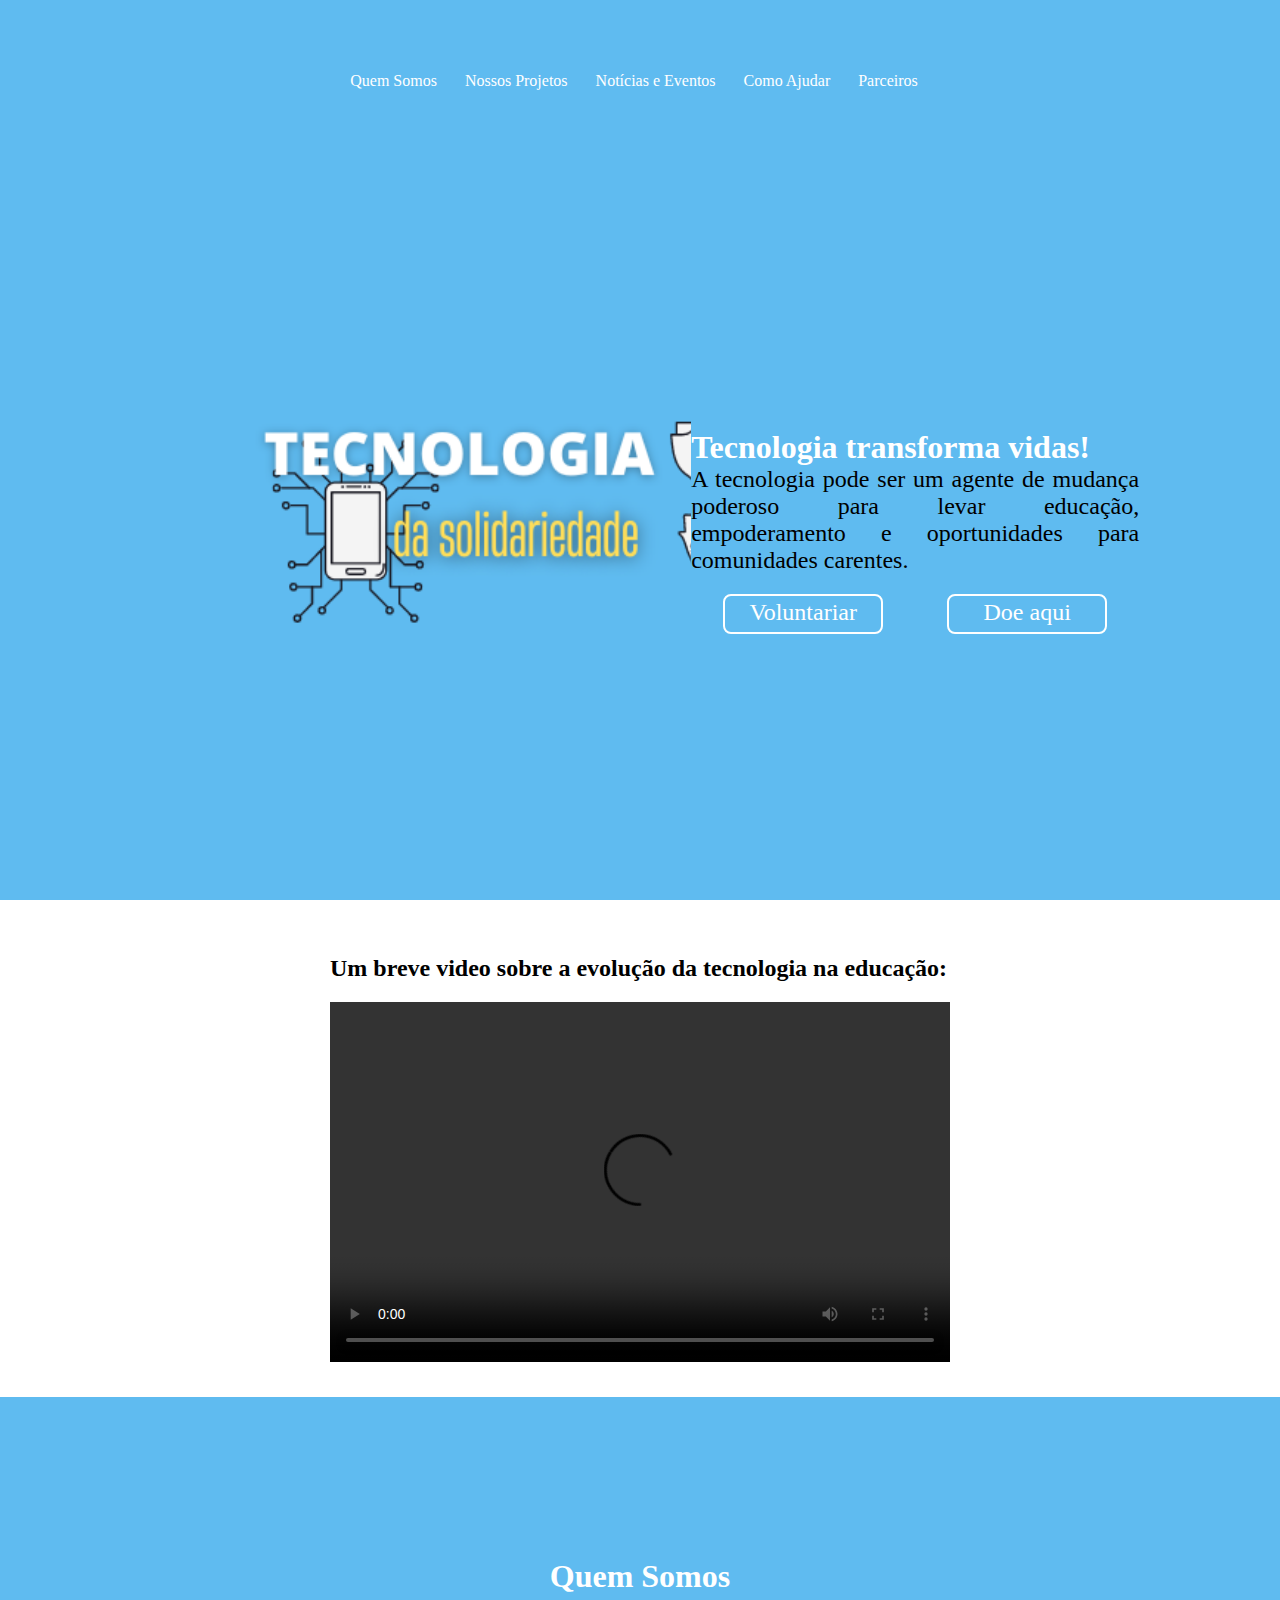
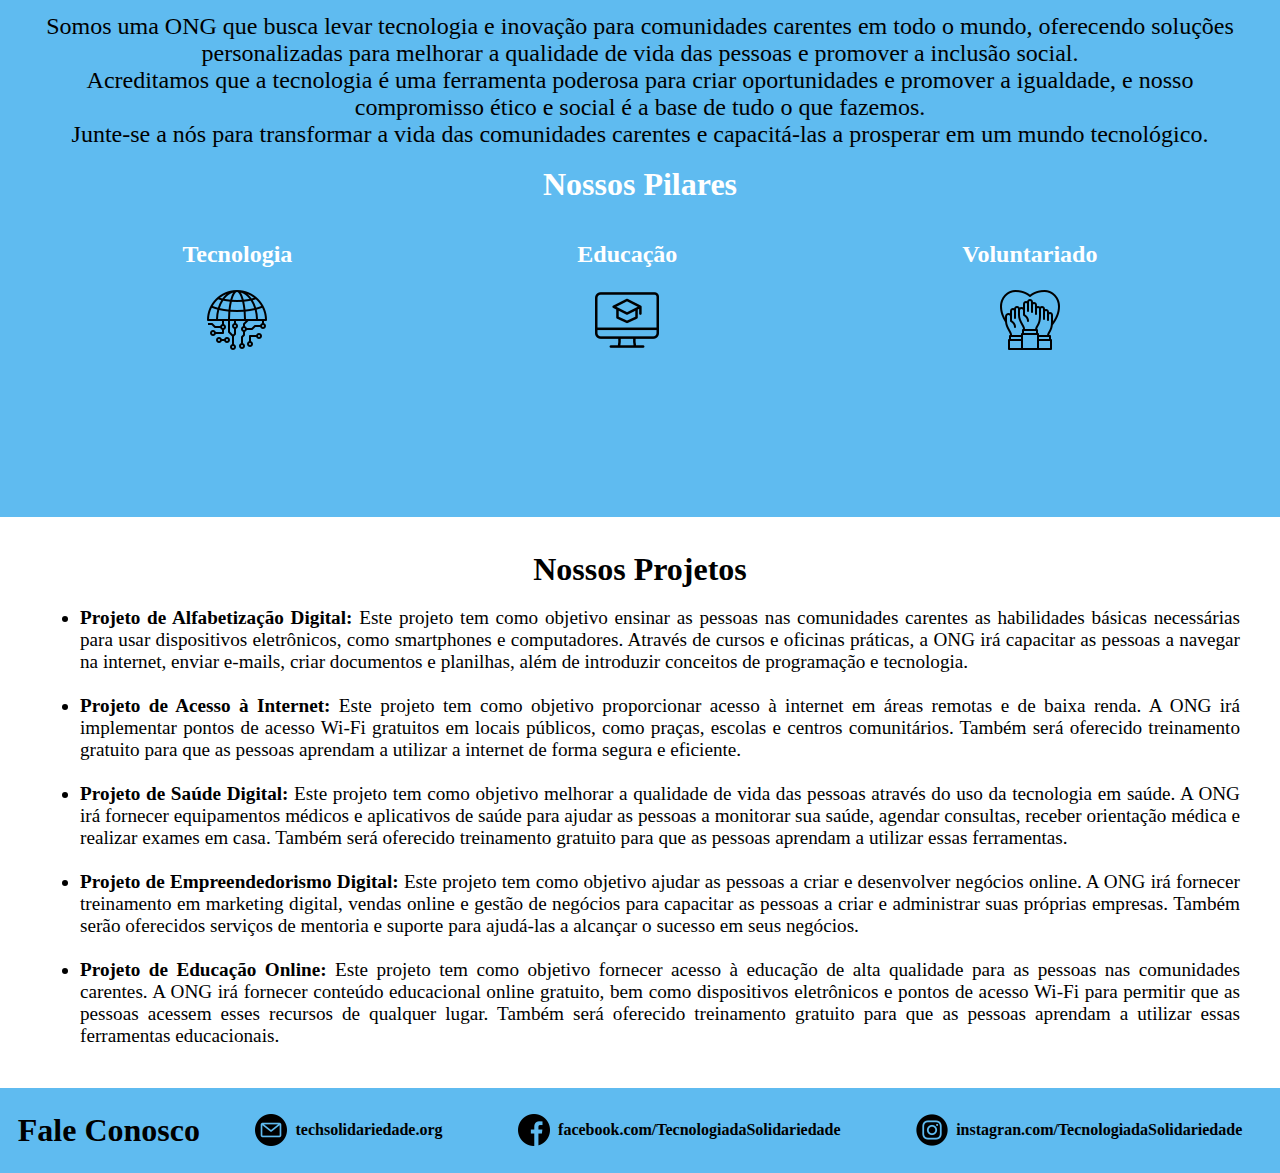
==== commit 8bda57f5: "como ajudar" ====
--- a/index.html
+++ b/index.html
@@ -5,7 +5,8 @@
         <meta http-equiv="X-UA-Compatible" content="IE=edge">
         <meta name="viewport" content="width=device-width, initial-scale=1.0">
         <link rel="stylesheet" href="style.css">
-        <title>ONG</title>
+        <link rel="icon" href="Icones/elearning.png" type="image/x-icon">
+        <title>TecnologiaSolidariedade</title>
     </head>
     <body id="BodyPage1">
                 <div id="divMain">
@@ -27,8 +28,8 @@
                                         <p id="pSubTitulo">A tecnologia pode ser um agente de mudança poderoso para levar educação, empoderamento e oportunidades para comunidades carentes.
                                         </p>
                                         <div id="divTagA">
-                                            <a class="b" href="">Voluntariar</a>
-                                            <a class="b" href="">Doe aqui</a>
+                                            <a class="b" href="comoAjudar.html">Voluntariar</a>
+                                            <a class="b" href="comoAjudar.html">Doe aqui</a>
                                         </div>
                                     </div>  
                                 </div>
@@ -76,6 +77,7 @@
                     </blockquote>
             </div>
                 <footer>
+                    <h1>Fale Conosco</h1>
                     <div class="divFooter">
                         <img src="Icones/o-email.png" alt="E-mail">
                         <h2 class="h2Footer">techsolidariedade.org</h2>
--- a/style.css
+++ b/style.css
@@ -92,6 +92,22 @@
     text-align: center;
 
 }
+#divNossosProjetos{
+    text-align: justify;
+}
+section{
+    text-align: center;
+}
+section h1{
+    font-size: xx-large;
+    margin-bottom: 20px;
+}
+section p{
+    font-size: 14pt;
+}
+input{
+    width: 30vw;
+}
 .divFooter{
     padding: 20px;
     align-items: center;
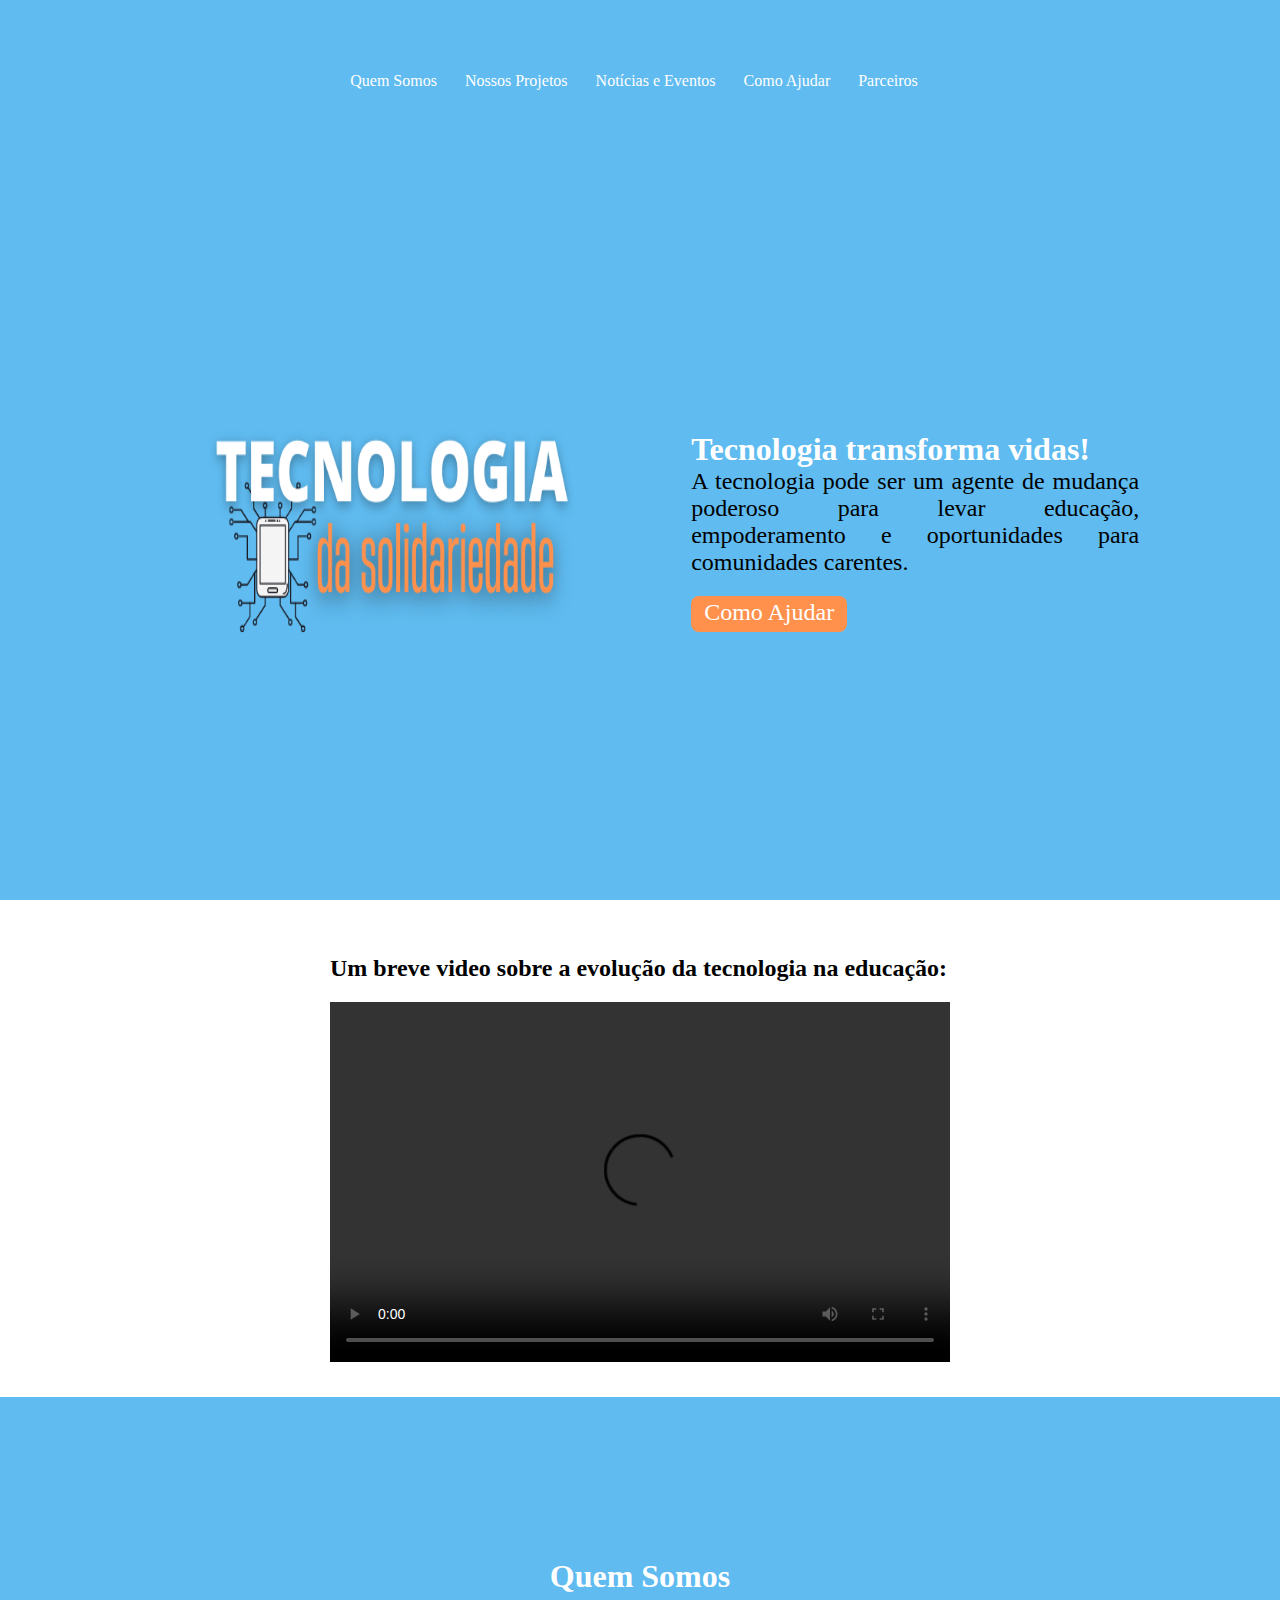
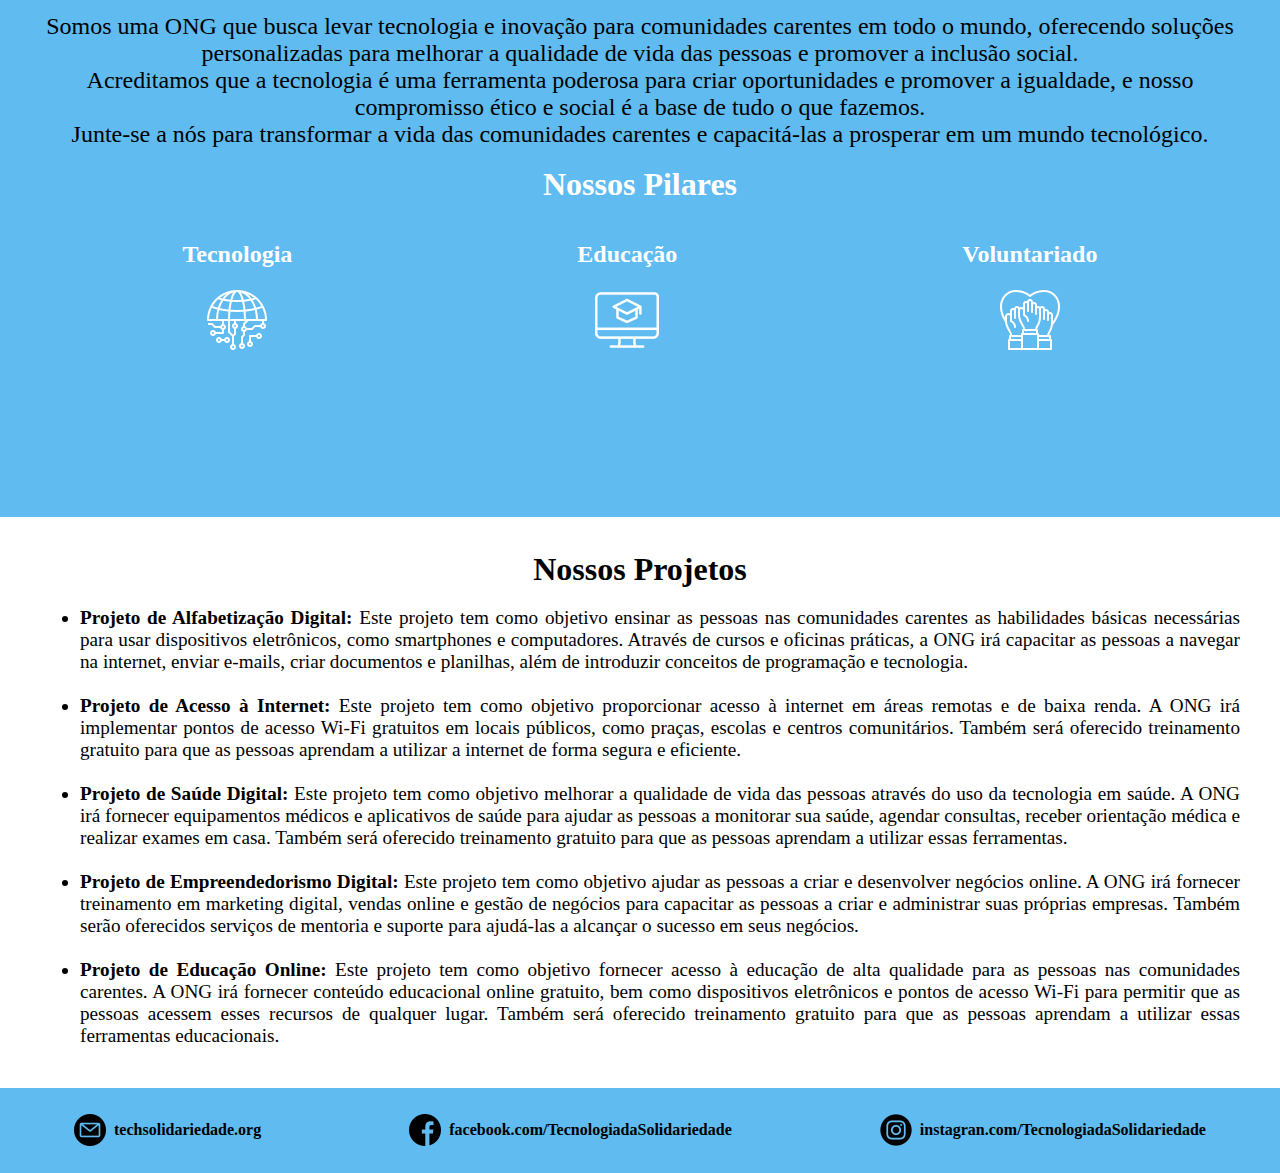
==== commit f499ecaa: "Como ajudar ajustes" ====
--- a/index.html
+++ b/index.html
@@ -5,8 +5,8 @@
         <meta http-equiv="X-UA-Compatible" content="IE=edge">
         <meta name="viewport" content="width=device-width, initial-scale=1.0">
         <link rel="stylesheet" href="style.css">
-        <link rel="icon" href="Icones/elearning.png" type="image/x-icon">
-        <title>TecnologiaSolidariedade</title>
+        <link rel="icon" href="Icones/elearningP.png" type="image/x-icon">
+        <title>Tecnologia da Solidariedade</title>
     </head>
     <body id="BodyPage1">
                 <div id="divMain">
@@ -28,12 +28,10 @@
                                         <p id="pSubTitulo">A tecnologia pode ser um agente de mudança poderoso para levar educação, empoderamento e oportunidades para comunidades carentes.
                                         </p>
                                         <div id="divTagA">
-                                            <a class="b" href="comoAjudar.html">Voluntariar</a>
-                                            <a class="b" href="comoAjudar.html">Doe aqui</a>
+                                            <a class="b" href="comoAjudar.html">Como Ajudar</a>
                                         </div>
                                     </div>  
-                                </div>
-                                
+                                </div> 
                             </div>
                     </div>
                 </div>
@@ -77,7 +75,6 @@
                     </blockquote>
             </div>
                 <footer>
-                    <h1>Fale Conosco</h1>
                     <div class="divFooter">
                         <img src="Icones/o-email.png" alt="E-mail">
                         <h2 class="h2Footer">techsolidariedade.org</h2>
--- a/style.css
+++ b/style.css
@@ -55,7 +55,13 @@
     background-color: var(--corBanner);
     width: 47vw;
     display: flex;
+    align-items: center;
+    justify-content: center;
     
+}
+#divNada img{
+    width: 30vw;
+    height: 25vh;
 }
 #divTagA{
     background-color: var(--corBanner);
@@ -63,7 +69,7 @@
     margin-top: 20px;
     display: flex;
     text-align: center;
-    justify-content: space-around;
+    justify-content: start;
 }
 #divText{
     align-items: center;
@@ -97,16 +103,29 @@
 }
 section{
     text-align: center;
+}
+section h2{
+    text-align: left;
 }
 section h1{
     font-size: xx-large;
     margin-bottom: 20px;
 }
+section h3{
+    text-align: left;
+}
 section p{
     font-size: 14pt;
 }
 input{
+    border-radius: 8px;
+    font-size: larger;
     width: 30vw;
+}
+#botao{
+    background-color: var(--corBanner);
+    color: white;
+    width: 10vw;
 }
 .divFooter{
     padding: 20px;
@@ -138,15 +157,14 @@
     color: rgb(0, 0, 0);
 }
 .b{
+    background-color: #FF914D;
     font-size: 18pt;
     text-decoration: none;
     color: rgb(255, 255, 255);
-    border: 2px solid rgb(255, 255, 255);
     padding: 3px;
     border-radius: 8px;
     width: 150px;
     height: 30px;
-    text-align: center;
 
 }
 .b:hover{
